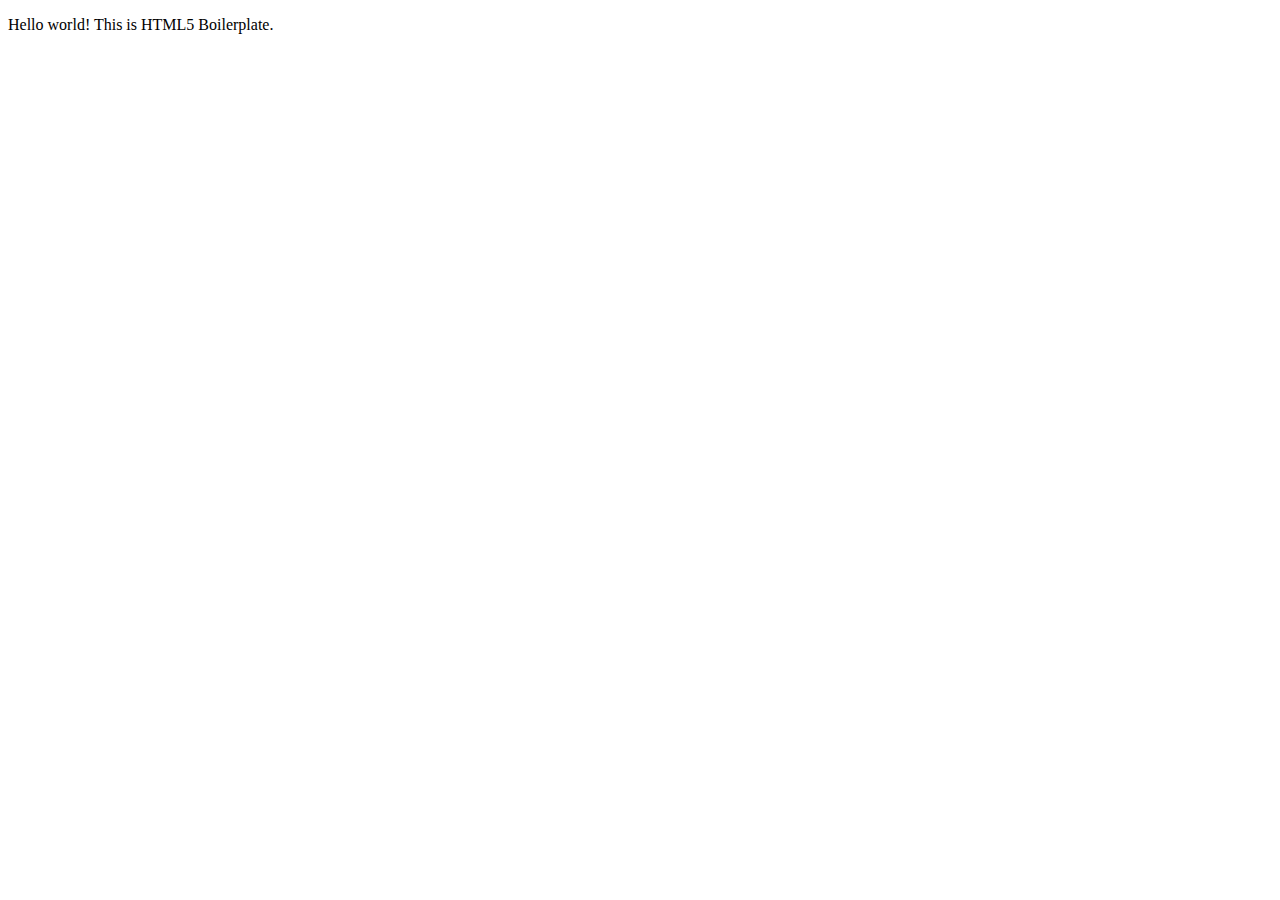
==== about/index.html @ 60f01fa9 "Added index files to about and faq" ====
<!doctype html>
<html class="no-js" lang="">

<head>
  <meta charset="utf-8">
  <title></title>
  <meta name="description" content="">
  <meta name="viewport" content="width=device-width, initial-scale=1">

  <meta property="og:title" content="">
  <meta property="og:type" content="">
  <meta property="og:url" content="">
  <meta property="og:image" content="">

  <link rel="manifest" href="site.webmanifest">
  <link rel="apple-touch-icon" href="icon.png">
  <!-- Place favicon.ico in the root directory -->

  <link rel="stylesheet" href="css/normalize.css">
  <link rel="stylesheet" href="css/main.css">

  <meta name="theme-color" content="#fafafa">
</head>

<body>

  <!-- Add your site or application content here -->
  <p>Hello world! This is HTML5 Boilerplate.</p>
  <script src="js/vendor/modernizr-3.11.2.min.js"></script>
  <script src="js/plugins.js"></script>
  <script src="js/main.js"></script>

  <!-- Google Analytics: change UA-XXXXX-Y to be your site's ID. -->
  <script>
    window.ga = function () { ga.q.push(arguments) }; ga.q = []; ga.l = +new Date;
    ga('create', 'UA-XXXXX-Y', 'auto'); ga('set', 'anonymizeIp', true); ga('set', 'transport', 'beacon'); ga('send', 'pageview')
  </script>
  <script src="https://www.google-analytics.com/analytics.js" async></script>
</body>

</html>
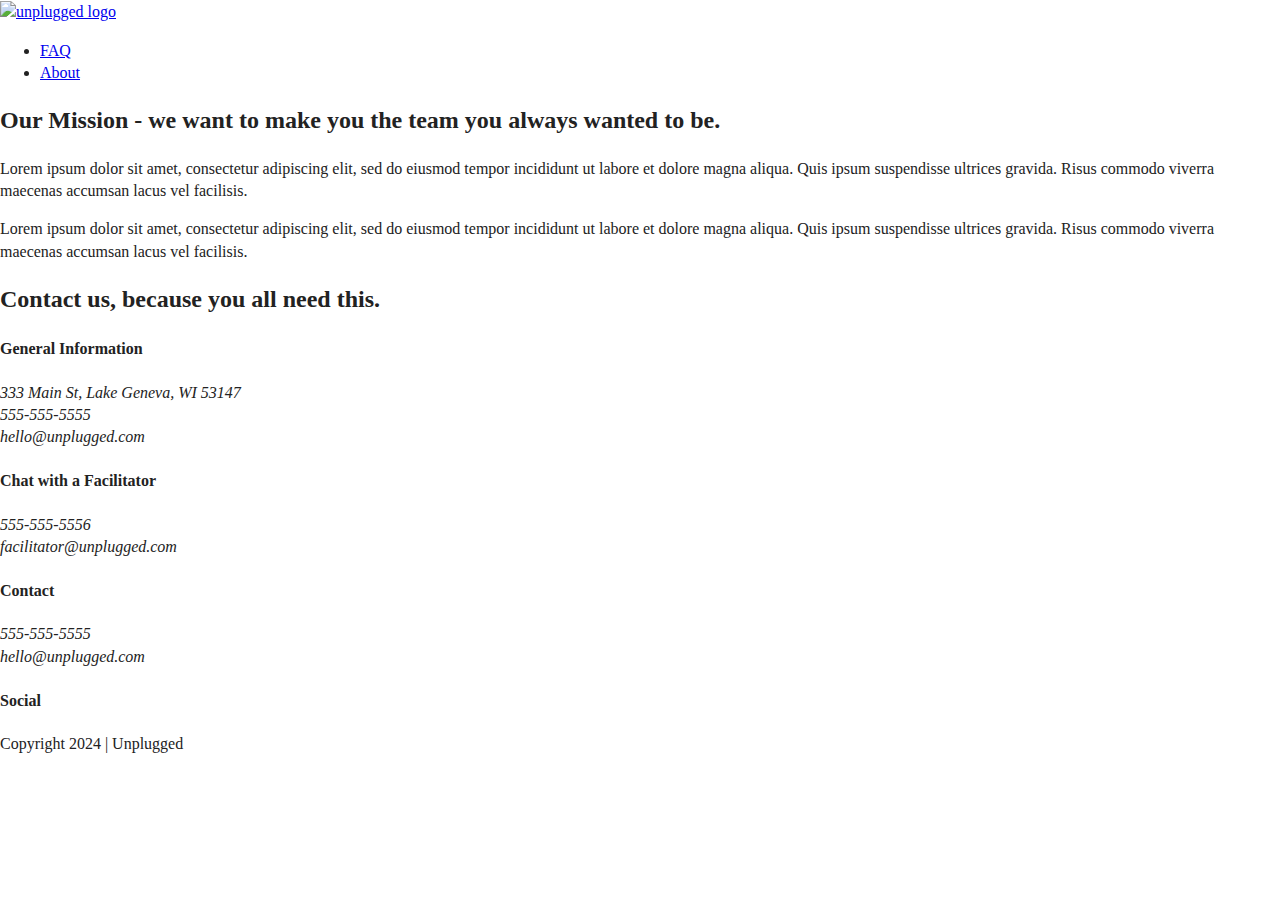
==== commit 00375ee9: "Added foundational HTML" ====
--- a/about/index.html
+++ b/about/index.html
@@ -1,9 +1,9 @@
 <!doctype html>
-<html class="no-js" lang="">
+<html class="no-js" lang="en">
 
 <head>
   <meta charset="utf-8">
-  <title></title>
+  <title>About | Unplugged Retreat</title>
   <meta name="description" content="">
   <meta name="viewport" content="width=device-width, initial-scale=1">
 
@@ -12,12 +12,12 @@
   <meta property="og:url" content="">
   <meta property="og:image" content="">
 
-  <link rel="manifest" href="site.webmanifest">
-  <link rel="apple-touch-icon" href="icon.png">
+  <link rel="manifest" href="../site.webmanifest">
+  <link rel="apple-touch-icon" href="../icon.png">
   <!-- Place favicon.ico in the root directory -->
 
-  <link rel="stylesheet" href="css/normalize.css">
-  <link rel="stylesheet" href="css/main.css">
+  <link rel="stylesheet" href="../css/normalize.css">
+  <link rel="stylesheet" href="../css/main.css">
 
   <meta name="theme-color" content="#fafafa">
 </head>
@@ -25,10 +25,108 @@
 <body>
 
   <!-- Add your site or application content here -->
-  <p>Hello world! This is HTML5 Boilerplate.</p>
-  <script src="js/vendor/modernizr-3.11.2.min.js"></script>
-  <script src="js/plugins.js"></script>
-  <script src="js/main.js"></script>
+  <header>
+    <div class="content-wrapper">
+      <a href="#"><img src="" alt="unplugged logo">
+      </a>
+      <div class="header-divider">
+      </div>
+      <nav>
+        <ul>
+          <li><a href="../faq/index.html" rel="noopener">FAQ</a></li>
+          <li><a href="index.html" rel="noopener">About</a></li>
+        </ul>
+      </nav>
+    </div>
+  </header>
+
+  <main>
+    <section class="mission">
+      <div class="content-wrapper">
+        <h2>Our Mission - we want to make you the team you always wanted to be.</h2>
+        <div class="mission-content">
+          <p>Lorem ipsum dolor sit amet, consectetur adipiscing elit, sed do eiusmod tempor incididunt ut labore et
+            dolore magna aliqua. Quis ipsum suspendisse ultrices gravida. Risus commodo viverra maecenas accumsan lacus
+            vel facilisis.</p>
+          <p>Lorem ipsum dolor sit amet, consectetur adipiscing elit, sed do eiusmod tempor incididunt ut labore et
+            dolore magna aliqua. Quis ipsum suspendisse ultrices gravida. Risus commodo viverra maecenas accumsan lacus
+            vel facilisis.</p>
+        </div>
+      </div> <!--mission content wrapper ends-->
+    </section>
+
+    <section class="map">
+      <figure>
+
+      </figure>
+    </section>
+
+    <section class="contact-section">
+      <div class="content-wrapper">
+        <h2>Contact us, because you all need this.</h2>
+        <div class="contact-content">
+          <div class="general-info">
+            <h4>General Information</h4>
+            <address>
+              <p>333 Main St, Lake Geneva, WI 53147<br>
+                555-555-5555<br>
+                hello@unplugged.com
+              </p>
+            </address>
+            <div class="facilitator-chat">
+              <h4>Chat with a Facilitator</h4>
+              <address>
+                <p>555-555-5556<br>
+                  facilitator@unplugged.com
+                </p>
+              </address>
+
+            </div>
+          </div>
+
+        </div>
+      </div>
+    </section>
+
+
+  </main>
+
+  <footer>
+    <div class="content-wrapper">
+      <div class="footer-content">
+        <div class="contact">
+          <h4>Contact</h4>
+          <address>
+            <p>
+              555-555-5555<br>
+              hello@unplugged.com
+            </p>
+          </address>
+        </div>
+        <div class="social">
+          <h4>Social</h4>
+          <div class="social-icons">
+            <p>
+              <a href="https://www.facebook.com/Skillcrush/" target="_blank"></a>
+            </p>
+            <p>
+              <a href="https://twitter.com/Skillcrush" target="_blank"></a>
+            </p>
+            <p>
+              <a href="https://www.instagram.com/skillcrush/" target="_blank"></a>
+            </p>
+          </div>
+        </div>
+      </div> <!--footer content ends-->
+    </div> <!--footer content-wrapper ends-->
+    <div class="copyright">
+      <p>Copyright 2024 | Unplugged</p>
+    </div>
+  </footer>
+
+  <script src="../js/vendor/modernizr-3.11.2.min.js"></script>
+  <script src="../js/plugins.js"></script>
+  <script src="../js/main.js"></script>
 
   <!-- Google Analytics: change UA-XXXXX-Y to be your site's ID. -->
   <script>
@@ -38,4 +136,4 @@
   <script src="https://www.google-analytics.com/analytics.js" async></script>
 </body>
 
-</html>
+</html>--- a/css/main.css
+++ b/css/main.css
@@ -0,0 +1,263 @@
+/*! HTML5 Boilerplate v8.0.0 | MIT License | https://html5boilerplate.com/ */
+
+/* main.css 2.1.0 | MIT License | https://github.com/h5bp/main.css#readme */
+/*
+ * What follows is the result of much research on cross-browser styling.
+ * Credit left inline and big thanks to Nicolas Gallagher, Jonathan Neal,
+ * Kroc Camen, and the H5BP dev community and team.
+ */
+
+/* ==========================================================================
+   Base styles: opinionated defaults
+   ========================================================================== */
+
+html {
+  color: #222;
+  font-size: 1em;
+  line-height: 1.4;
+}
+
+/*
+ * Remove text-shadow in selection highlight:
+ * https://twitter.com/miketaylr/status/12228805301
+ *
+ * Vendor-prefixed and regular ::selection selectors cannot be combined:
+ * https://stackoverflow.com/a/16982510/7133471
+ *
+ * Customize the background color to match your design.
+ */
+
+::-moz-selection {
+  background: #b3d4fc;
+  text-shadow: none;
+}
+
+::selection {
+  background: #b3d4fc;
+  text-shadow: none;
+}
+
+/*
+ * A better looking default horizontal rule
+ */
+
+hr {
+  display: block;
+  height: 1px;
+  border: 0;
+  border-top: 1px solid #ccc;
+  margin: 1em 0;
+  padding: 0;
+}
+
+/*
+ * Remove the gap between audio, canvas, iframes,
+ * images, videos and the bottom of their containers:
+ * https://github.com/h5bp/html5-boilerplate/issues/440
+ */
+
+audio,
+canvas,
+iframe,
+img,
+svg,
+video {
+  vertical-align: middle;
+}
+
+/*
+ * Remove default fieldset styles.
+ */
+
+fieldset {
+  border: 0;
+  margin: 0;
+  padding: 0;
+}
+
+/*
+ * Allow only vertical resizing of textareas.
+ */
+
+textarea {
+  resize: vertical;
+}
+
+/* ==========================================================================
+   Author's custom styles
+   ========================================================================== */
+
+/* ==========================================================================
+   Helper classes
+   ========================================================================== */
+
+/*
+ * Hide visually and from screen readers
+ */
+
+.hidden,
+[hidden] {
+  display: none !important;
+}
+
+/*
+ * Hide only visually, but have it available for screen readers:
+ * https://snook.ca/archives/html_and_css/hiding-content-for-accessibility
+ *
+ * 1. For long content, line feeds are not interpreted as spaces and small width
+ *    causes content to wrap 1 word per line:
+ *    https://medium.com/@jessebeach/beware-smushed-off-screen-accessible-text-5952a4c2cbfe
+ */
+
+.sr-only {
+  border: 0;
+  clip: rect(0, 0, 0, 0);
+  height: 1px;
+  margin: -1px;
+  overflow: hidden;
+  padding: 0;
+  position: absolute;
+  white-space: nowrap;
+  width: 1px;
+  /* 1 */
+}
+
+/*
+ * Extends the .sr-only class to allow the element
+ * to be focusable when navigated to via the keyboard:
+ * https://www.drupal.org/node/897638
+ */
+
+.sr-only.focusable:active,
+.sr-only.focusable:focus {
+  clip: auto;
+  height: auto;
+  margin: 0;
+  overflow: visible;
+  position: static;
+  white-space: inherit;
+  width: auto;
+}
+
+/*
+ * Hide visually and from screen readers, but maintain layout
+ */
+
+.invisible {
+  visibility: hidden;
+}
+
+/*
+ * Clearfix: contain floats
+ *
+ * For modern browsers
+ * 1. The space content is one way to avoid an Opera bug when the
+ *    `contenteditable` attribute is included anywhere else in the document.
+ *    Otherwise it causes space to appear at the top and bottom of elements
+ *    that receive the `clearfix` class.
+ * 2. The use of `table` rather than `block` is only necessary if using
+ *    `:before` to contain the top-margins of child elements.
+ */
+
+.clearfix::before,
+.clearfix::after {
+  content: " ";
+  display: table;
+}
+
+.clearfix::after {
+  clear: both;
+}
+
+/* ==========================================================================
+   EXAMPLE Media Queries for Responsive Design.
+   These examples override the primary ('mobile first') styles.
+   Modify as content requires.
+   ========================================================================== */
+
+@media only screen and (min-width: 35em) {
+  /* Style adjustments for viewports that meet the condition */
+}
+
+@media print,
+  (-webkit-min-device-pixel-ratio: 1.25),
+  (min-resolution: 1.25dppx),
+  (min-resolution: 120dpi) {
+  /* Style adjustments for high resolution devices */
+}
+
+/* ==========================================================================
+   Print styles.
+   Inlined to avoid the additional HTTP request:
+   https://www.phpied.com/delay-loading-your-print-css/
+   ========================================================================== */
+
+@media print {
+  *,
+  *::before,
+  *::after {
+    background: #fff !important;
+    color: #000 !important;
+    /* Black prints faster */
+    box-shadow: none !important;
+    text-shadow: none !important;
+  }
+
+  a,
+  a:visited {
+    text-decoration: underline;
+  }
+
+  a[href]::after {
+    content: " (" attr(href) ")";
+  }
+
+  abbr[title]::after {
+    content: " (" attr(title) ")";
+  }
+
+  /*
+   * Don't show links that are fragment identifiers,
+   * or use the `javascript:` pseudo protocol
+   */
+  a[href^="#"]::after,
+  a[href^="javascript:"]::after {
+    content: "";
+  }
+
+  pre {
+    white-space: pre-wrap !important;
+  }
+
+  pre,
+  blockquote {
+    border: 1px solid #999;
+    page-break-inside: avoid;
+  }
+
+  /*
+   * Printing Tables:
+   * https://web.archive.org/web/20180815150934/http://css-discuss.incutio.com/wiki/Printing_Tables
+   */
+  thead {
+    display: table-header-group;
+  }
+
+  tr,
+  img {
+    page-break-inside: avoid;
+  }
+
+  p,
+  h2,
+  h3 {
+    orphans: 3;
+    widows: 3;
+  }
+
+  h2,
+  h3 {
+    page-break-after: avoid;
+  }
+}
+
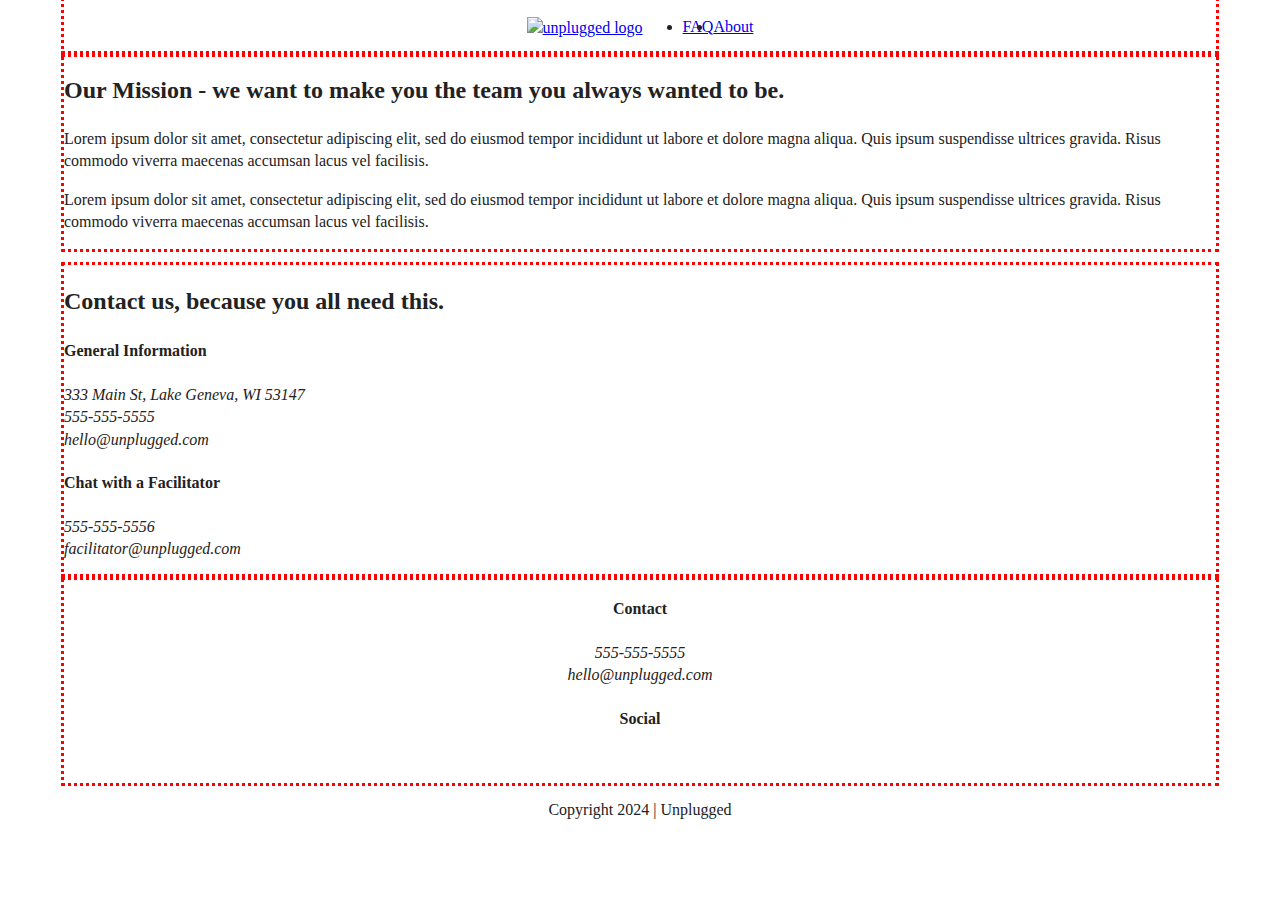
==== commit 8e56d96f: "Added CSS flexbox styles" ====
--- a/about/index.html
+++ b/about/index.html
@@ -27,7 +27,7 @@
   <!-- Add your site or application content here -->
   <header>
     <div class="content-wrapper">
-      <a href="#"><img src="" alt="unplugged logo">
+      <a href="../index.html"><img src="" alt="unplugged logo">
       </a>
       <div class="header-divider">
       </div>
@@ -80,15 +80,11 @@
                   facilitator@unplugged.com
                 </p>
               </address>
-
             </div>
           </div>
-
         </div>
       </div>
     </section>
-
-
   </main>
 
   <footer>
--- a/css/main.css
+++ b/css/main.css
@@ -86,6 +86,152 @@
 /* ==========================================================================
    Author's custom styles
    ========================================================================== */
+
+   .content-wrapper {
+    outline: 3px dotted red;
+    width: 90%;
+   }
+/*------------------------------ Base Header - Footer Styles ------------------------*/
+
+header {
+  display: flex;
+  justify-content: center;
+
+}
+
+header .content-wrapper {
+  display: flex;
+  justify-content: center;
+  align-items: center;
+  flex-flow: row wrap;
+
+}
+
+header nav ul {
+  display: flex;
+  justify-content: space-around;
+
+}
+
+footer {
+  display: flex;
+  flex-direction: column;
+  align-items: center;
+  text-align: center;
+
+}
+
+footer .content-wrapper {
+
+}
+
+.footer-content {
+
+}
+
+footer .contact {
+
+}
+
+footer .social {
+
+}
+
+footer .social-icons {
+  display: flex;
+  justify-content: space-around;
+  align-items: center;
+
+
+}
+
+footer .social-icons p {
+  display: flex;
+  justify-content: center;
+  align-items: center;
+
+}
+
+/*------------------------------ Mobile Styles - Homepage ------------------------*/
+
+/* Hero Area */
+
+.hero-area {
+  display: flex;
+  justify-content: center;
+
+}
+
+/* Aside */
+
+aside {
+  display: flex;
+  justify-content: center;
+
+}
+
+aside .content-wrapper {
+
+}
+
+/* Features */
+
+.features {
+  display: flex;
+  justify-content: center;
+
+}
+
+.features .features-items {
+  display: flex;
+  justify-content: center;
+  align-items: flex-start;
+  flex-flow: row wrap;
+
+
+}
+
+/* Reviews */
+
+.reviews {
+  display: flex;
+  justify-content: center;
+
+}
+
+.reviews .content-wrapper {
+
+}
+
+/*------------------------------ About Page ------------------------*/
+
+.mission {
+  display: flex;
+  justify-content: center;
+
+}
+
+.contact-section {
+  display: flex;
+  justify-content: center;
+
+}
+
+/*------------------------------ FAQ Page ------------------------*/
+
+.faq {
+  display: flex;
+  justify-content: center;
+
+}
+
+.faq .content-wrapper {
+  display: flex;
+  justify-content: center;
+  align-items: flex-start;
+  flex-flow: row wrap;
+
+}
 
 /* ==========================================================================
    Helper classes
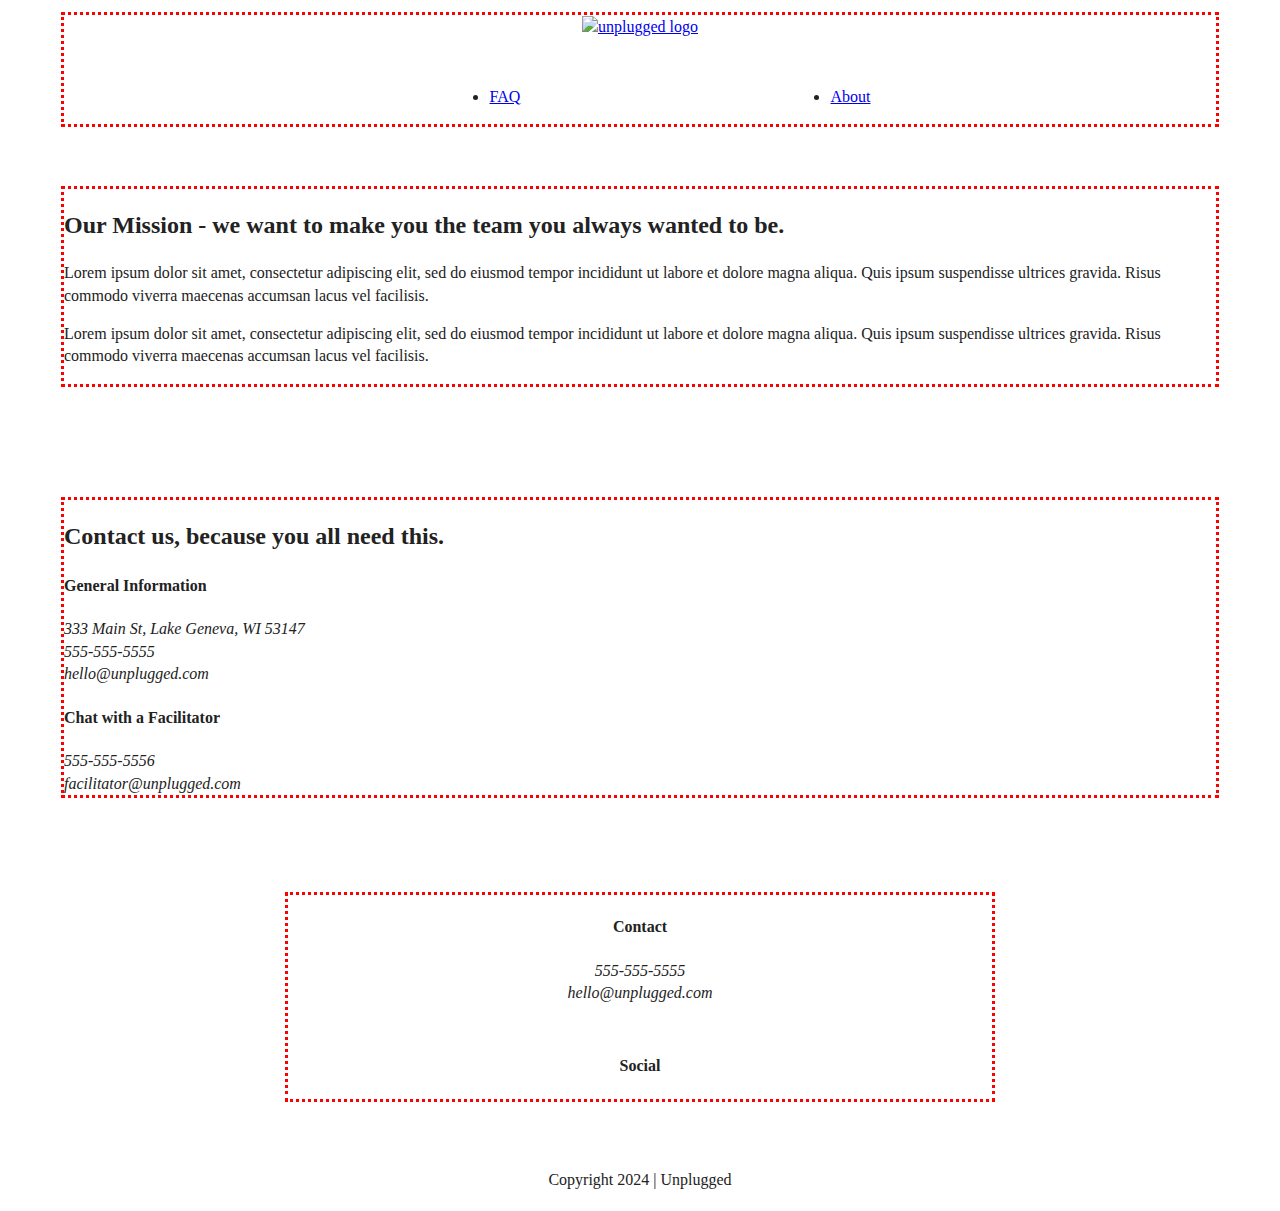
==== commit 28c9a116: "Added margins and padding" ====
--- a/about/index.html
+++ b/about/index.html
@@ -64,8 +64,7 @@
     <section class="contact-section">
       <div class="content-wrapper">
         <h2>Contact us, because you all need this.</h2>
-        <div class="contact-content">
-          <div class="general-info">
+         <div class="contact-content">
             <h4>General Information</h4>
             <address>
               <p>333 Main St, Lake Geneva, WI 53147<br>
@@ -73,7 +72,7 @@
                 hello@unplugged.com
               </p>
             </address>
-            <div class="facilitator-chat">
+            <div class="contact-content">
               <h4>Chat with a Facilitator</h4>
               <address>
                 <p>555-555-5556<br>
@@ -81,8 +80,7 @@
                 </p>
               </address>
             </div>
-          </div>
-        </div>
+         </div>
       </div>
     </section>
   </main>
--- a/css/main.css
+++ b/css/main.css
@@ -90,13 +90,14 @@
    .content-wrapper {
     outline: 3px dotted red;
     width: 90%;
+    margin: 50px 0;
    }
 /*------------------------------ Base Header - Footer Styles ------------------------*/
 
 header {
   display: flex;
   justify-content: center;
-
+  padding: 15px 0;
 }
 
 header .content-wrapper {
@@ -104,13 +105,23 @@
   justify-content: center;
   align-items: center;
   flex-flow: row wrap;
-
+  margin: 0;
+}
+
+.header-divider {
+  width: 100%;
+  height: 1px;
+  margin: 10px 0 20px 0;
+}
+
+header nav {
+  width: 60%;
 }
 
 header nav ul {
   display: flex;
   justify-content: space-around;
-
+  width: 100%;
 }
 
 footer {
@@ -118,38 +129,35 @@
   flex-direction: column;
   align-items: center;
   text-align: center;
-
+}
+
+footer p {
+  margin: 0;
 }
 
 footer .content-wrapper {
-
-}
-
-.footer-content {
-
+  width: 55%;
+  /* margin: 50px 0; */ /* Not in solution code 7 */
 }
 
 footer .contact {
-
-}
-
-footer .social {
-
+  margin-bottom: 50px;
 }
 
 footer .social-icons {
   display: flex;
   justify-content: space-around;
   align-items: center;
-
-
 }
 
 footer .social-icons p {
   display: flex;
   justify-content: center;
   align-items: center;
-
+}
+
+footer .copyright {
+  margin: 20px 0;
 }
 
 /*------------------------------ Mobile Styles - Homepage ------------------------*/
@@ -159,7 +167,6 @@
 .hero-area {
   display: flex;
   justify-content: center;
-
 }
 
 /* Aside */
@@ -167,11 +174,6 @@
 aside {
   display: flex;
   justify-content: center;
-
-}
-
-aside .content-wrapper {
-
 }
 
 /* Features */
@@ -179,7 +181,15 @@
 .features {
   display: flex;
   justify-content: center;
-
+}
+
+.features h2 {
+  margin-bottom: 60px;
+}
+
+.features article {
+  width: 63%;
+  margin: 30px 0;
 }
 
 .features .features-items {
@@ -187,8 +197,10 @@
   justify-content: center;
   align-items: flex-start;
   flex-flow: row wrap;
-
-
+}
+
+.features p {
+  margin: 0;
 }
 
 /* Reviews */
@@ -196,11 +208,15 @@
 .reviews {
   display: flex;
   justify-content: center;
-
-}
-
-.reviews .content-wrapper {
-
+}
+
+.reviews h2 {
+  margin-bottom: 40px;
+}
+
+.reviews h3 {
+  width: 55%;
+  margin: 20px 0;
 }
 
 /*------------------------------ About Page ------------------------*/
@@ -208,13 +224,15 @@
 .mission {
   display: flex;
   justify-content: center;
-
 }
 
 .contact-section {
   display: flex;
   justify-content: center;
-
+}
+
+.contact-content p {
+  margin: 0;
 }
 
 /*------------------------------ FAQ Page ------------------------*/
@@ -222,7 +240,6 @@
 .faq {
   display: flex;
   justify-content: center;
-
 }
 
 .faq .content-wrapper {
@@ -230,7 +247,15 @@
   justify-content: center;
   align-items: flex-start;
   flex-flow: row wrap;
-
+  margin-top: 50px;
+}
+
+.faq h2 {
+  margin-bottom: 40px;
+}
+
+.faq-content {
+  margin-bottom: 50px;
 }
 
 /* ==========================================================================
